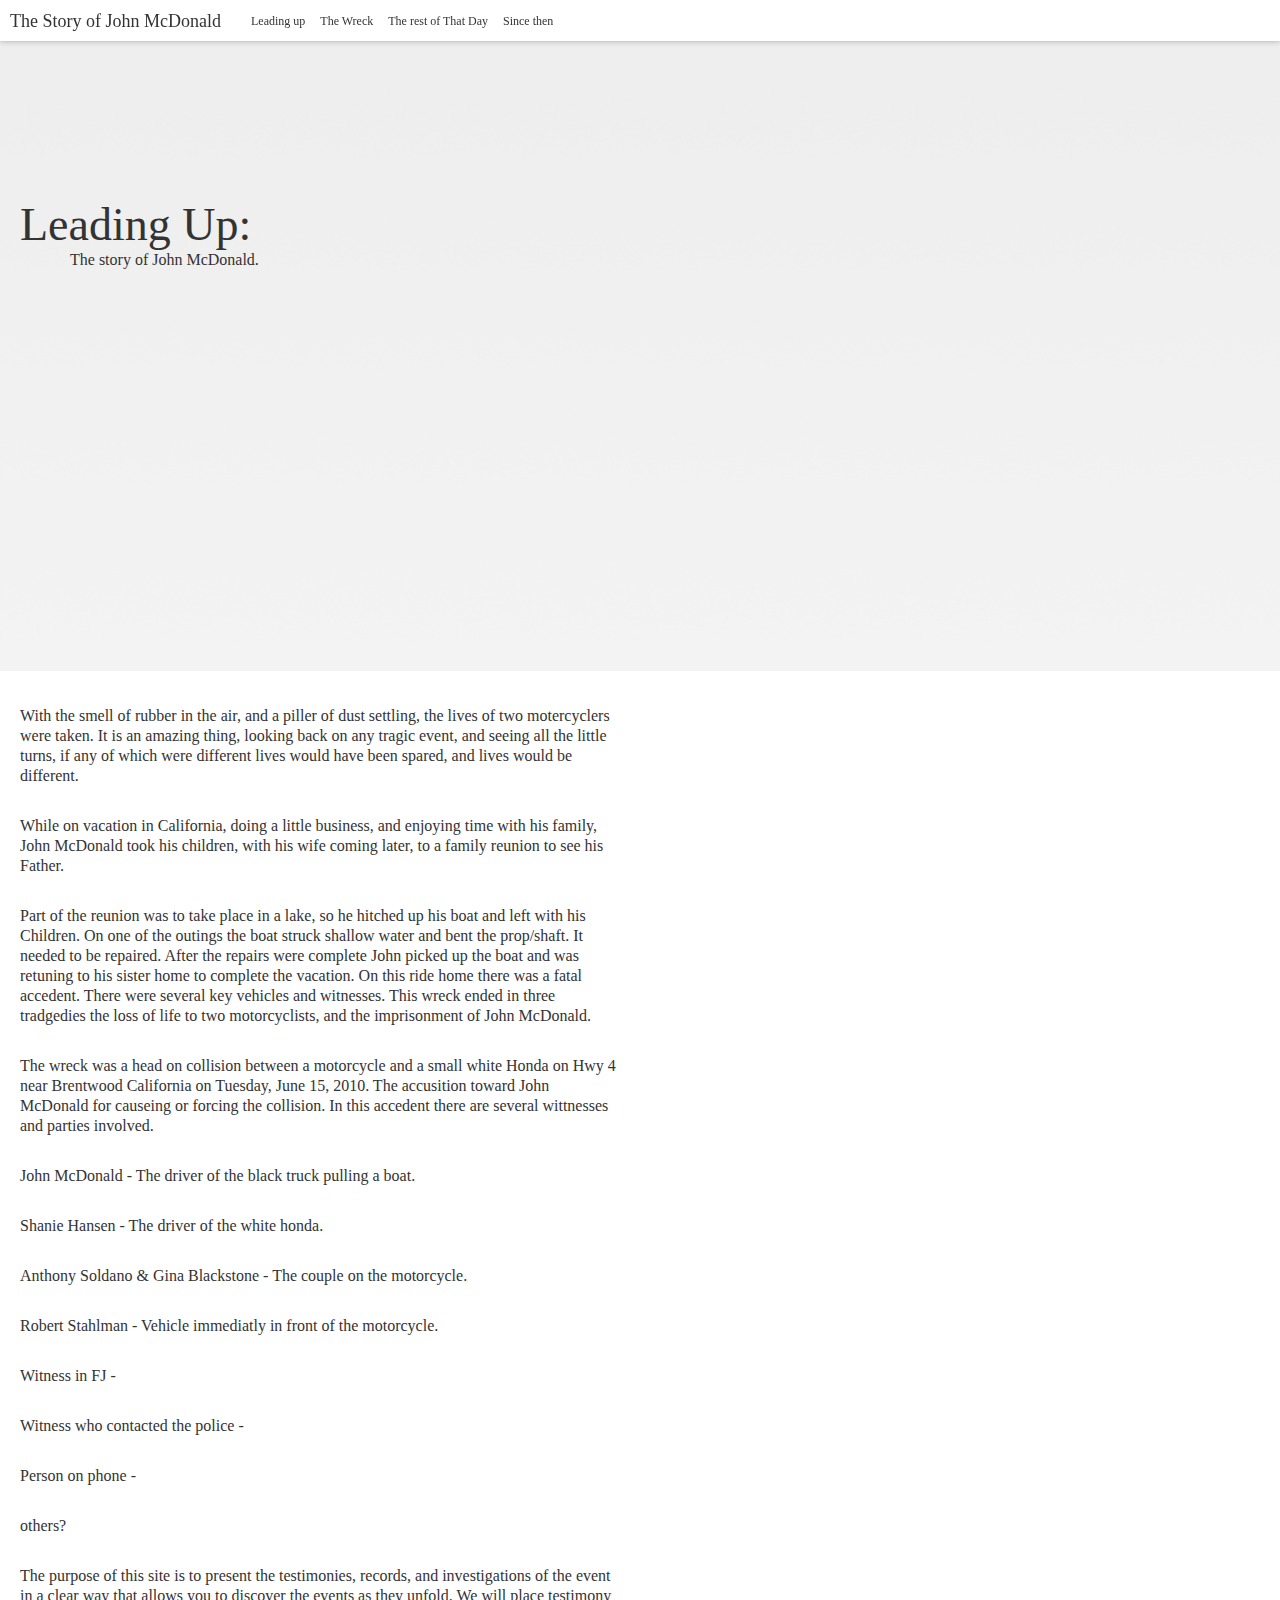
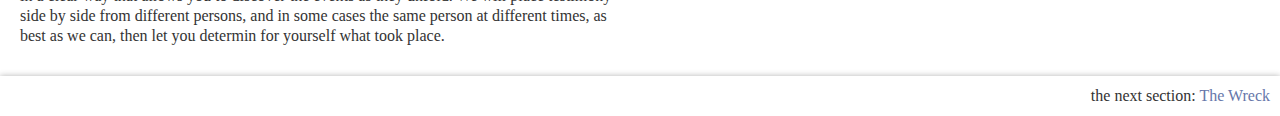
==== after.html @ b4307afa "updates" ====
<!DOCTYPE html>
<html>
	<head>
		<title>The Story of John McDonald</title>
		<link rel="stylesheet" href="styles/reset.css" type="text/css" media="screen" charset="utf-8">
		<link rel="stylesheet" href="styles/main.css" type="text/css" media="screen" charset="utf-8">
	</head>
	<body>
		<header>
            <h1><em>The Story of</em> John McDonald</h1>
            <nav>
                <a href="index.html">Leading up</a>
                <a href="theWreck.html">The Wreck</a>
                <a href="thatDay.html">The rest of That Day</a>
                <a href="after.html">Since then</a>
            </nav>
            <div class="social">
                <!-- twitter, facebook, google plus --> 
            </div>
		</header>		
		<h2 class="pageTitle">
		    Leading Up:
		    <span>The story of John McDonald.</span>
		</h2>
		<img class="intro" src="images/placeHolderIntro.png" />
		<article>            
            <p>
                With the smell of rubber in the air, and a piller of dust settling, the lives of two 
                motercyclers were taken. It is an amazing thing, looking back on any tragic event, and
                seeing all the little turns, if any of which were different lives would have been 
                spared, and lives would be different.
            </p>
            <p>
                While on vacation in California, doing a little business, and enjoying time with his 
                family, John McDonald took his children, with his wife coming later, to a family reunion
                to see his Father.  
            </p>
            <p>
                Part of the reunion was to take place in a lake, so he hitched up his boat and left with
                his Children. On one of the outings the boat struck shallow water and bent the prop/shaft.
                It needed to be repaired. After the repairs were complete John picked up the boat and was 
                retuning to his sister home to complete the vacation. On this ride home there was a fatal
                accedent. There were several key vehicles and witnesses. This wreck ended in three 
                tradgedies the loss of life to two motorcyclists, and the imprisonment of John McDonald.
            </p>  
            <p>
                The wreck was a head on collision between a motorcycle and a small white Honda on Hwy 4 
                near Brentwood California on Tuesday, June 15, 2010. The accusition toward John McDonald
                for causeing or forcing the collision. In this accedent there are several wittnesses and 
                parties involved. 
            </p>
            <p>
                John McDonald - The driver of the black truck pulling a boat.
            </p>          
            <p>
                Shanie Hansen - The driver of the white honda. 
            </p>
            <p>
                Anthony Soldano &amp; Gina Blackstone - The couple on the motorcycle. 
            </p>
            <p>
                Robert Stahlman - Vehicle immediatly in front of the motorcycle. 
            </p>
            <p>
                Witness in FJ - 
            </p>
            <p>
                Witness who contacted the police -
            </p>
            <p>
                Person on phone - 
            </p>
            <p>
                others?
            </p>
            <p>
                The purpose of this site is to present the testimonies, records, and investigations of the
                event in a clear way that allows you to discover the events as they unfold. We will place 
                testimony side by side from different persons, and in some cases the same person at
                different times, as best as we can, then let you determin for yourself what took place.
            </p>            
		</article>
		<footer>
		    <em>the next section: </em><a href="theKeys.html">The Wreck</a>
		</footer>
	</body>
</html>
---- styles/main.css ----
body, html {
    color: #333;
    font:16px/20px normal georgia, serif;
}
a {
    font:13px/20px normal "Helvetica Neue", helvetica, sans-serif;
    color: #67a;
    text-decoration:none;
}
a:hover {
    text-decoration: underline;
}
header {
    background-color: rgb(255,255,255);
    background-color: rgba(255,255,255,0.95);
    box-shadow: 0 0 6px rgba(0,0,0,0.3);  
    padding: 10px;
    position: fixed;
    width: 100%;
    top: 0;
    z-index: 200;
}
header h1 {
    display: inline-block;
    font:18px/20px normal georgia, serif;    
    clear: none;
    vertical-align:middle;
}
header nav {
    display: inline-block;
    vertical-align:middle;
    font:12px/14px normal georgia, serif;    
    margin: 0 0 0 20px;
}
header a {
    color: #333;
    text-decoration: none;
    padding: 3px 6px;
    white-space:nowrap;
}
header a:hover {
    color: #666;
    text-decoration: underline;
}
.intro {
    width: 100%;    
}
/* more type work needed here */
.pageTitle {
    position:absolute;
    display:inline-block;
    margin: 200px 0 0 20px;
    font:46px/50px normal georgia, serif;
    /color: #fff; 
}
.pageTitle span {
    display: block;
    margin-left: 50px;
    font:16px/20px normal georgia, serif;
}
article {
    margin: 30px 0 30px 20px;
    width: 60%;
    max-width: 600px; 
}

p {
    margin: 30px 0;    
}

footer {
    background-color: rgb(255,255,255);
    background-color: rgba(255,255,255,0.95);
    box-shadow: 0 0 6px rgba(0,0,0,0.3);  
    padding: 10px;
    text-align: right;
}
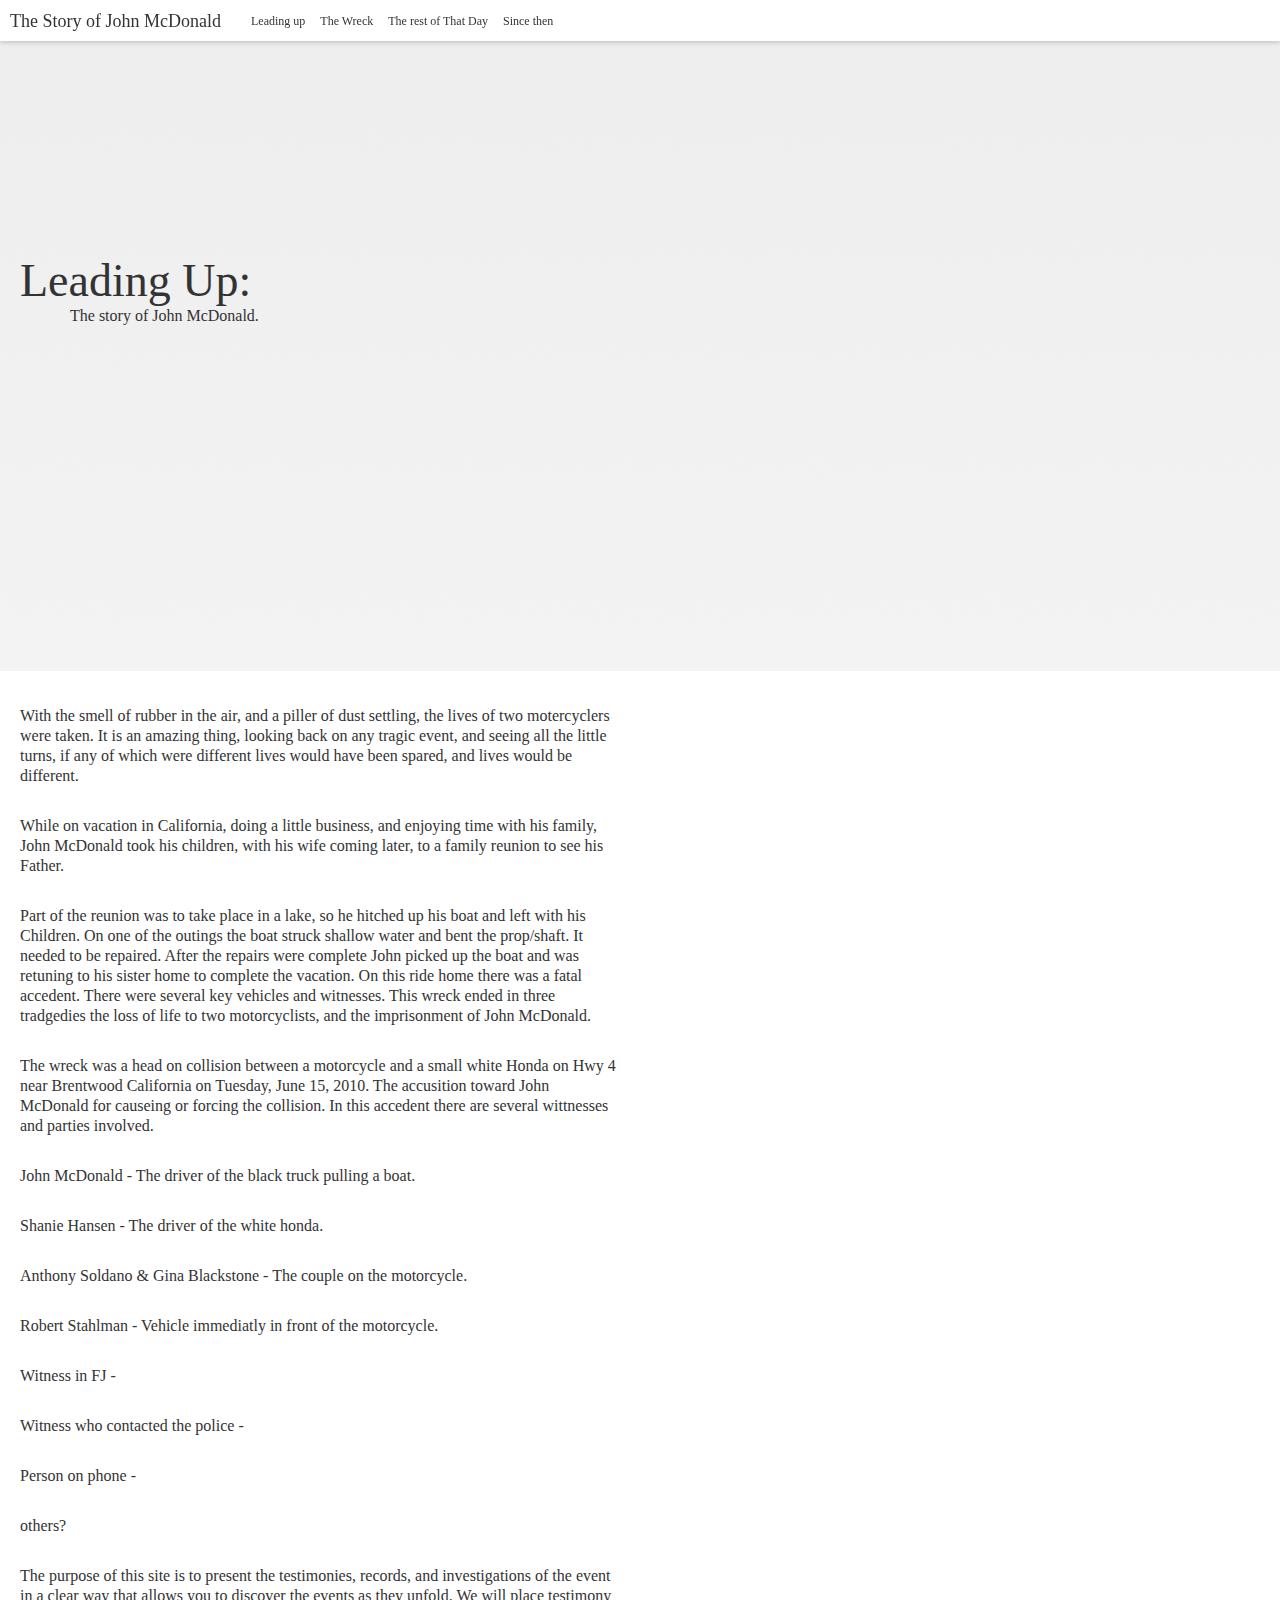
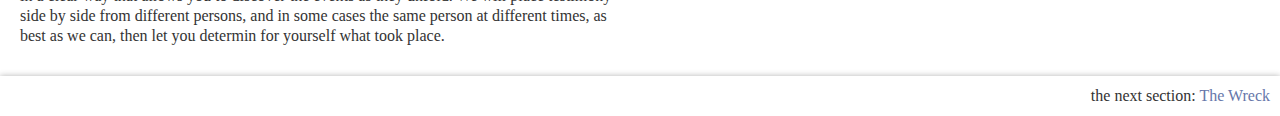
==== commit 072990f9: "Updated the Wreck link" ====
--- a/after.html
+++ b/after.html
@@ -81,7 +81,7 @@
             </p>            
 		</article>
 		<footer>
-		    <em>the next section: </em><a href="theKeys.html">The Wreck</a>
+		    <em>the next section: </em><a href="theWreck.html">The Wreck</a>
 		</footer>
 	</body>
 </html>
--- a/styles/main.css
+++ b/styles/main.css
@@ -49,7 +49,7 @@
 .pageTitle {
     position:absolute;
     display:inline-block;
-    margin: 200px 0 0 20px;
+    margin: 20% 0 0 20px;
     font:46px/50px normal georgia, serif;
     /color: #fff; 
 }
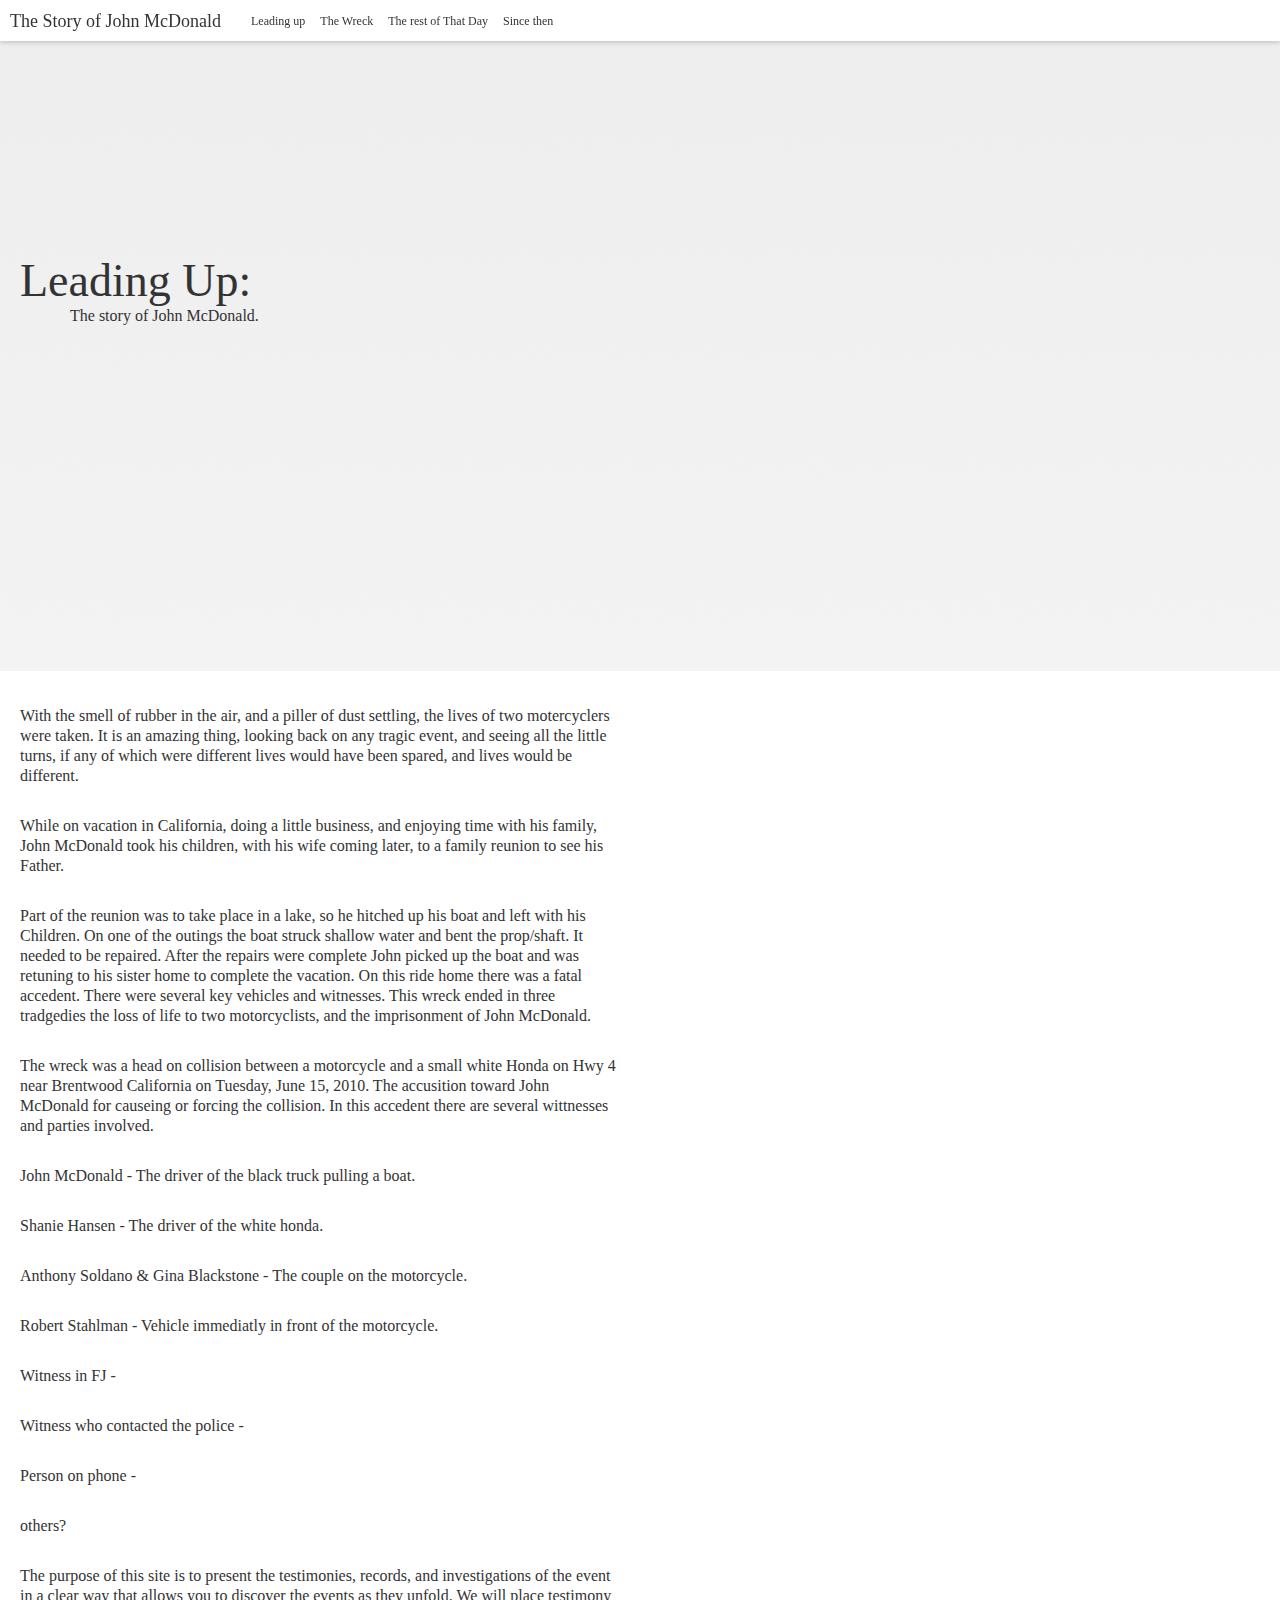
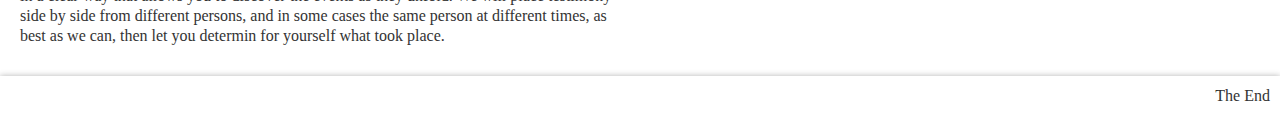
==== commit 25ba20af: "Next section links" ====
--- a/after.html
+++ b/after.html
@@ -81,7 +81,7 @@
             </p>            
 		</article>
 		<footer>
-		    <em>the next section: </em><a href="theWreck.html">The Wreck</a>
+		    <em>The End</em>
 		</footer>
 	</body>
 </html>
